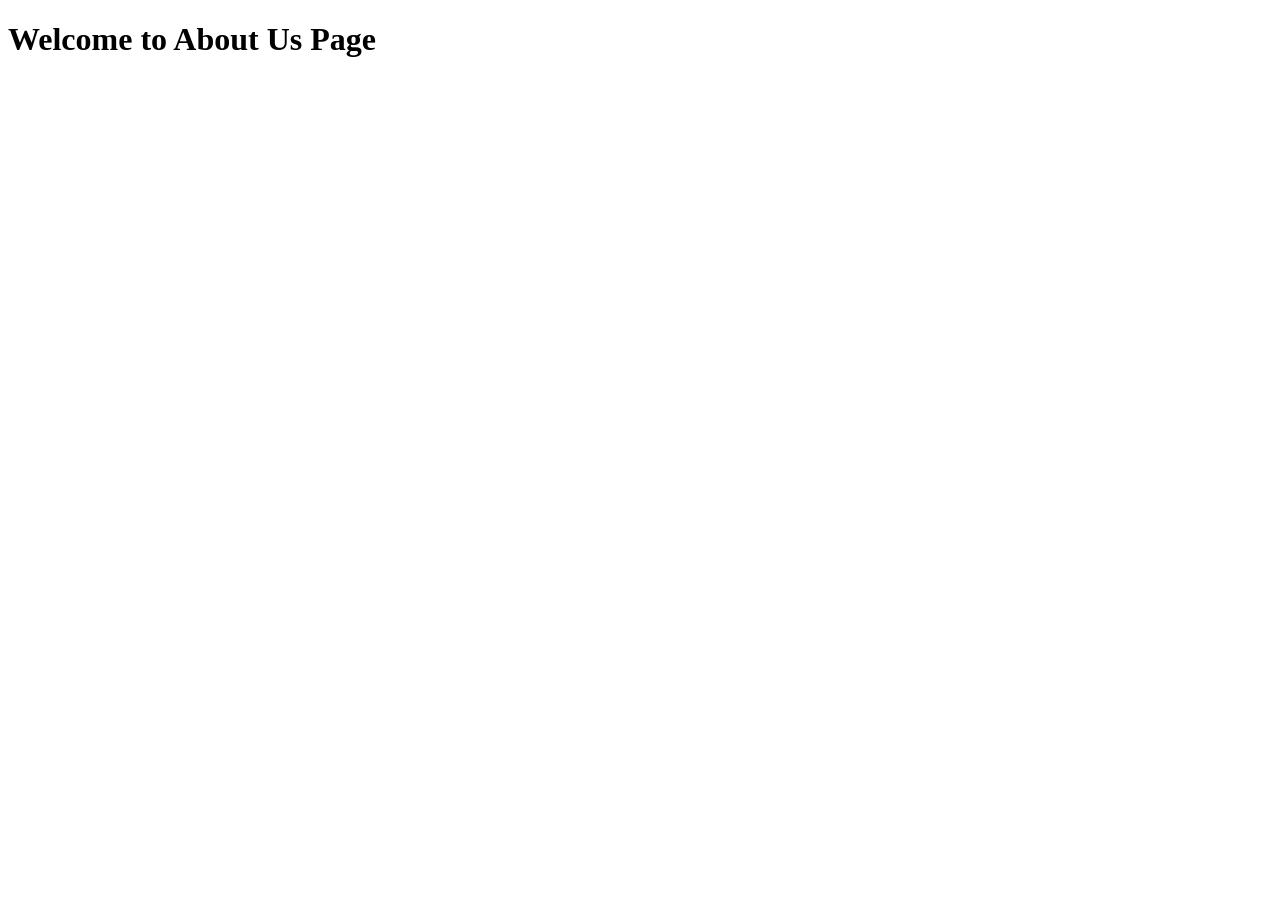
==== About.html @ 058b3e68 "changes done in this file" ====
<!DOCTYPE html>
<html lang="en">
<head>
    <meta charset="UTF-8">
    <meta name="viewport" content="width=device-width, initial-scale=1.0">
    <title>Document</title>
</head>
<body>
    <h1>Welcome to About Us Page</h1>
</body>
</html>
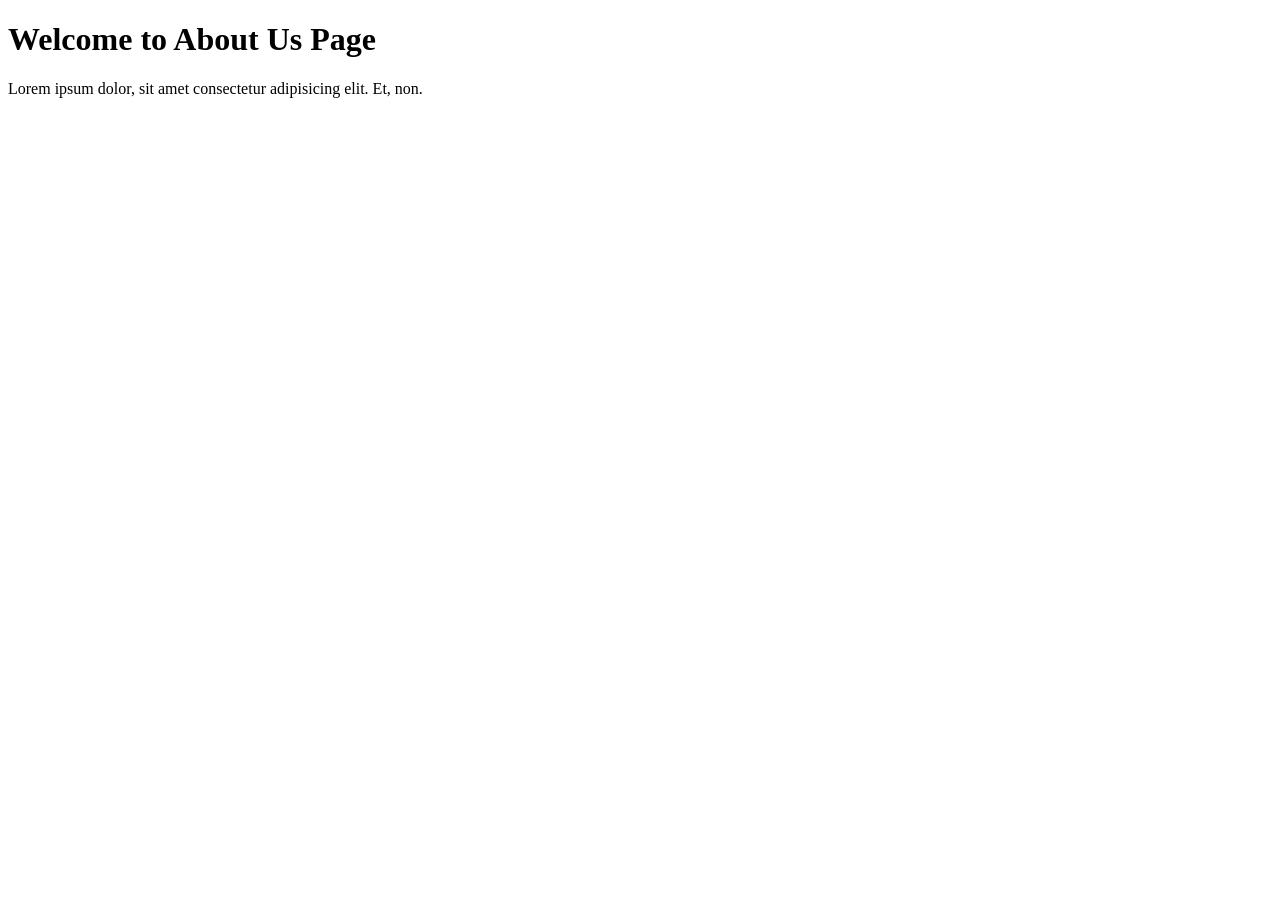
==== commit 0768e4d5: "change" ====
--- a/About.html
+++ b/About.html
@@ -7,5 +7,6 @@
 </head>
 <body>
     <h1>Welcome to About Us Page</h1>
+    <p>Lorem ipsum dolor, sit amet consectetur adipisicing elit. Et, non.</p>
 </body>
 </html>
